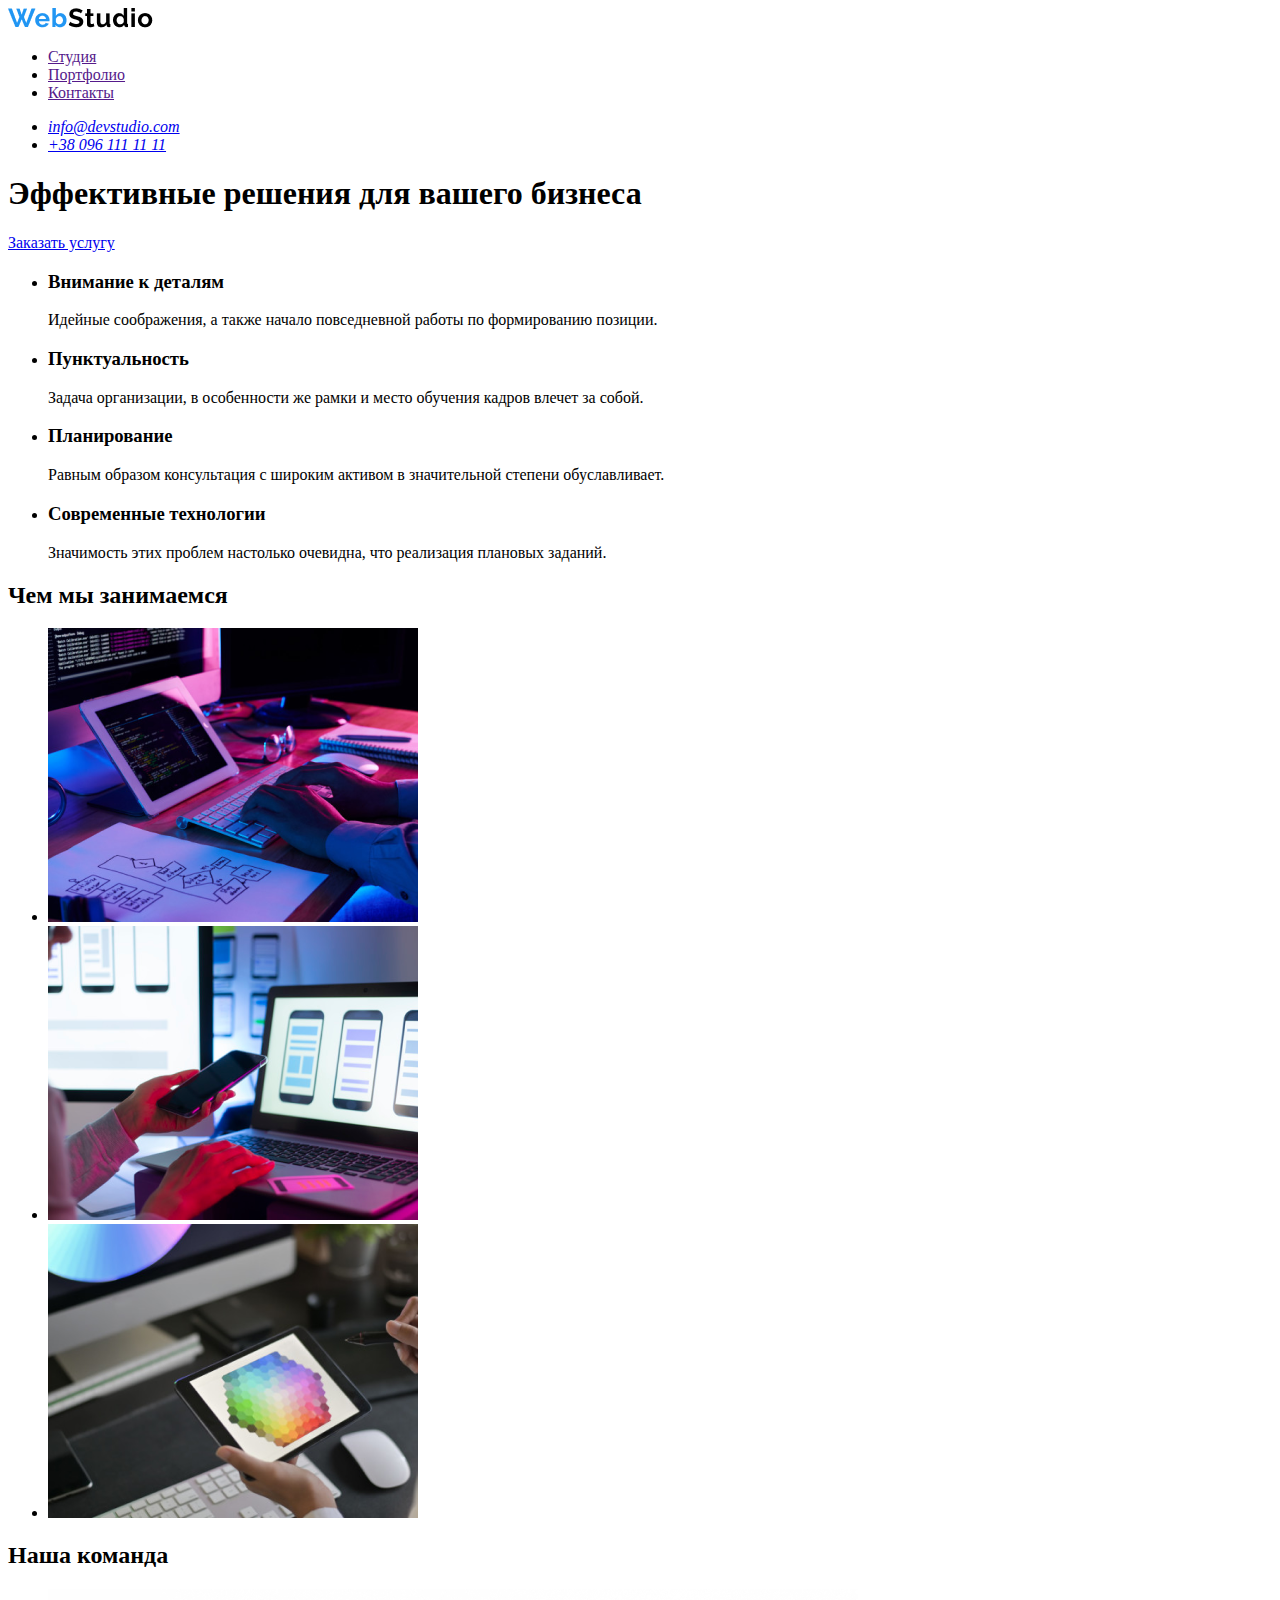
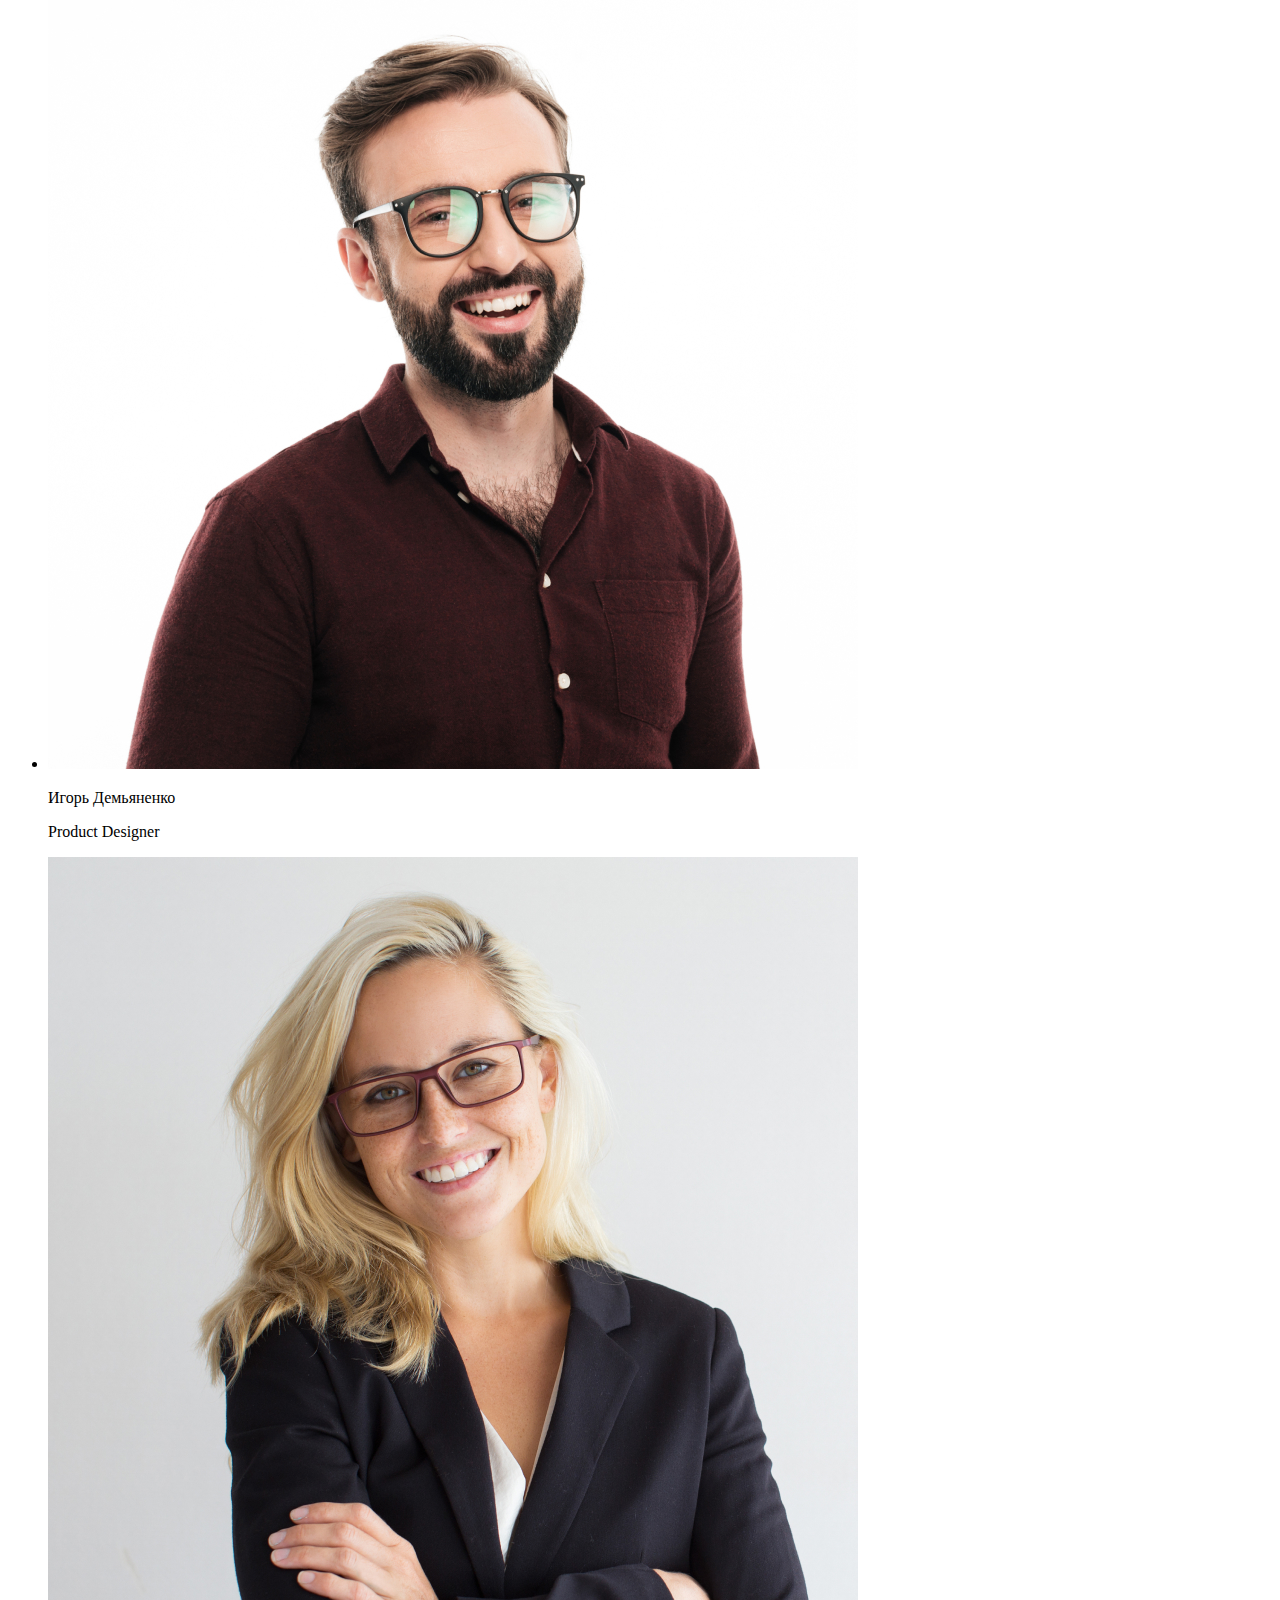
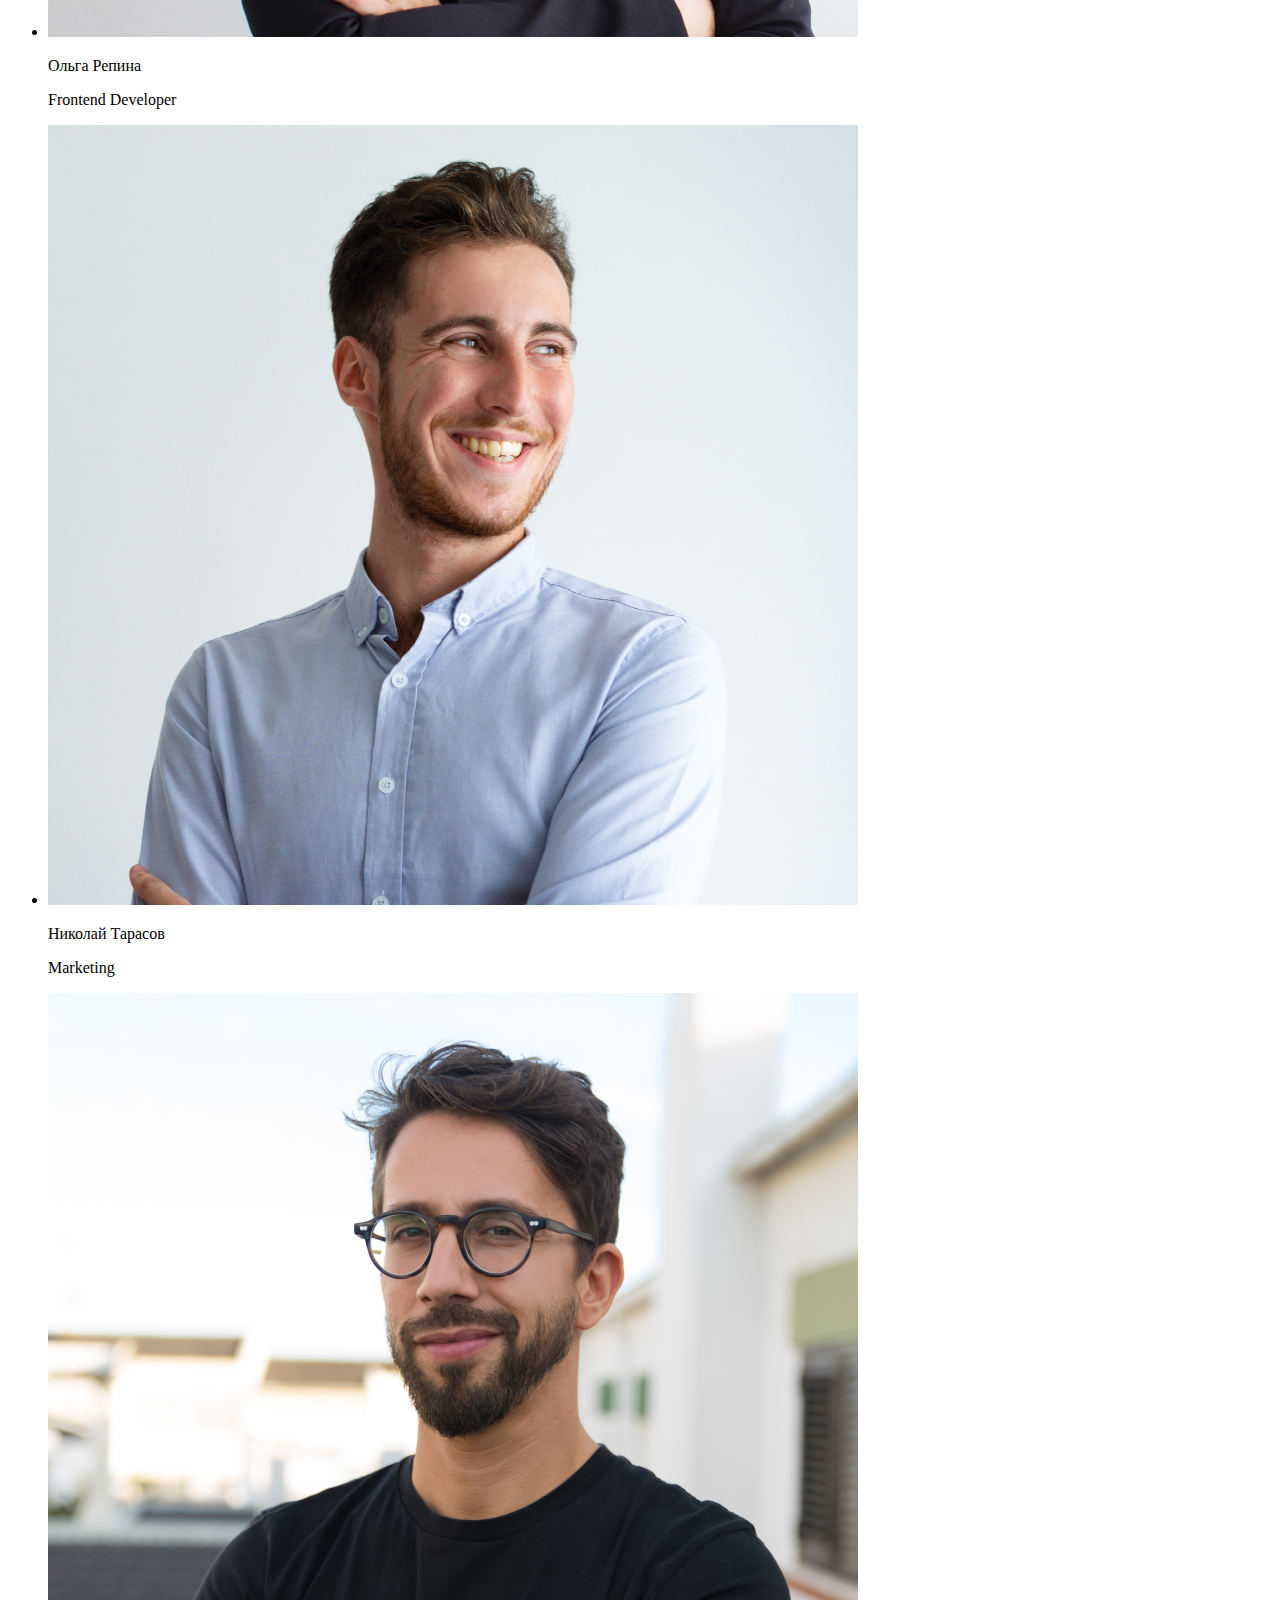
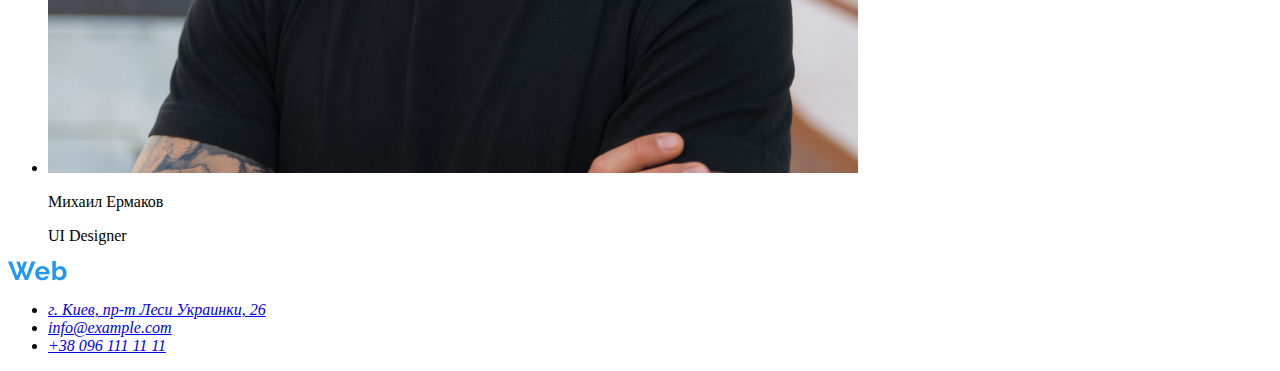
==== index.html @ d18c29e1 "Add-index and image" ====
<!DOCTYPE html>
<html lang="ru">
<head>
    <meta charset="UTF-8">
    <meta name="viewport" content="width=device-width, initial-scale=1.0">
    <title>WebStudio</title>
</head>
<body>
    <header>
       <nav>
           <a><img src="./image/WebStudio.png" alt="logo"></a>
           <ul>
            <li><a href="">Студия</a></li>
            <li><a href="">Портфолио</a></li>
            <li><a href="">Контакты</a></li>
           </ul>
           <address>
             <ul>
             <li><a href="mailto:info@devstudio.com">info@devstudio.com</a></li> 
             <li><a href="tel:+380961111111">+38 096 111 11 11</a></li>
             </ul>   
           </address>      
       </nav>
    </header>
    <main>
        <section>
            <h1>Эффективные решения для вашего бизнеса</h1>
            <a href="#">Заказать услугу</a>
        </section>
        <section>
            <ul>
                <li><h3>Внимание к деталям</h3><p>Идейные соображения, а также начало повседневной работы по формированию позиции.</p></li>
                <li><h3>Пунктуальность</h3><p>Задача организации, в особенности же рамки и место обучения кадров влечет за собой.</p></li>
                <li><h3>Планирование</h3><p>Равным образом консультация с широким активом в значительной степени обуславливает.</p></li>
                <li><h3>Современные технологии</h3><p>Значимость этих проблем настолько очевидна, что реализация плановых заданий.</p></li>
            </ul>
            <h2>Чем мы занимаемся</h2>
            <ul>
                <li><a href="#"><img src="./image/box1.png" alt="верстка"></a></li>
                <li><a href="#"><img src="./image/box2.png" alt="адаптация"></a></li>
                <li><a href="#"><img src="./image/box3.png" alt="дизайн"></a></li>
            </ul>
        </section>
        <section>
            <h2>Наша команда</h2>
            <ul>
                <li>
                    <img src="./image/Демьяненко.jpg" alt="Игорь Демьяненко">
                    <p>Игорь Демьяненко</p>
                    <p>Product Designer</p>
                </li>
                <li>
                    <img src="./image/Репина.jpg" alt="Ольга Репина">
                    <p>Ольга Репина</p>
                    <p>Frontend Developer</p>
                </li>
                <li>
                    <img src="./image/Тарасов.jpg" alt="Николай Тарасов">
                    <p>Николай Тарасов</p>
                    <p>Marketing</p>
                </li>
                <li>
                    <img src="./image/Ермаков.jpg" alt="Михаил Ермаков">
                    <p>Михаил Ермаков</p>
                    <p>UI Designer</p>
                </li>
            </ul>
        </section>
    </main>
    <footer>
        <a><img src="./image/WebStudio_light.png" alt="light logo"></a>
        <address>
           <ul>
            <li><a href="#">г. Киев, пр-т Леси Украинки, 26</a></li>
            <li><a href="mailto:info@example.com">info@example.com</a></li>
            <li><a href="tel:+380961111111">+38 096 111 11 11</a></li>
            </ul> 
        </address>
    </footer>
</body>
</html>
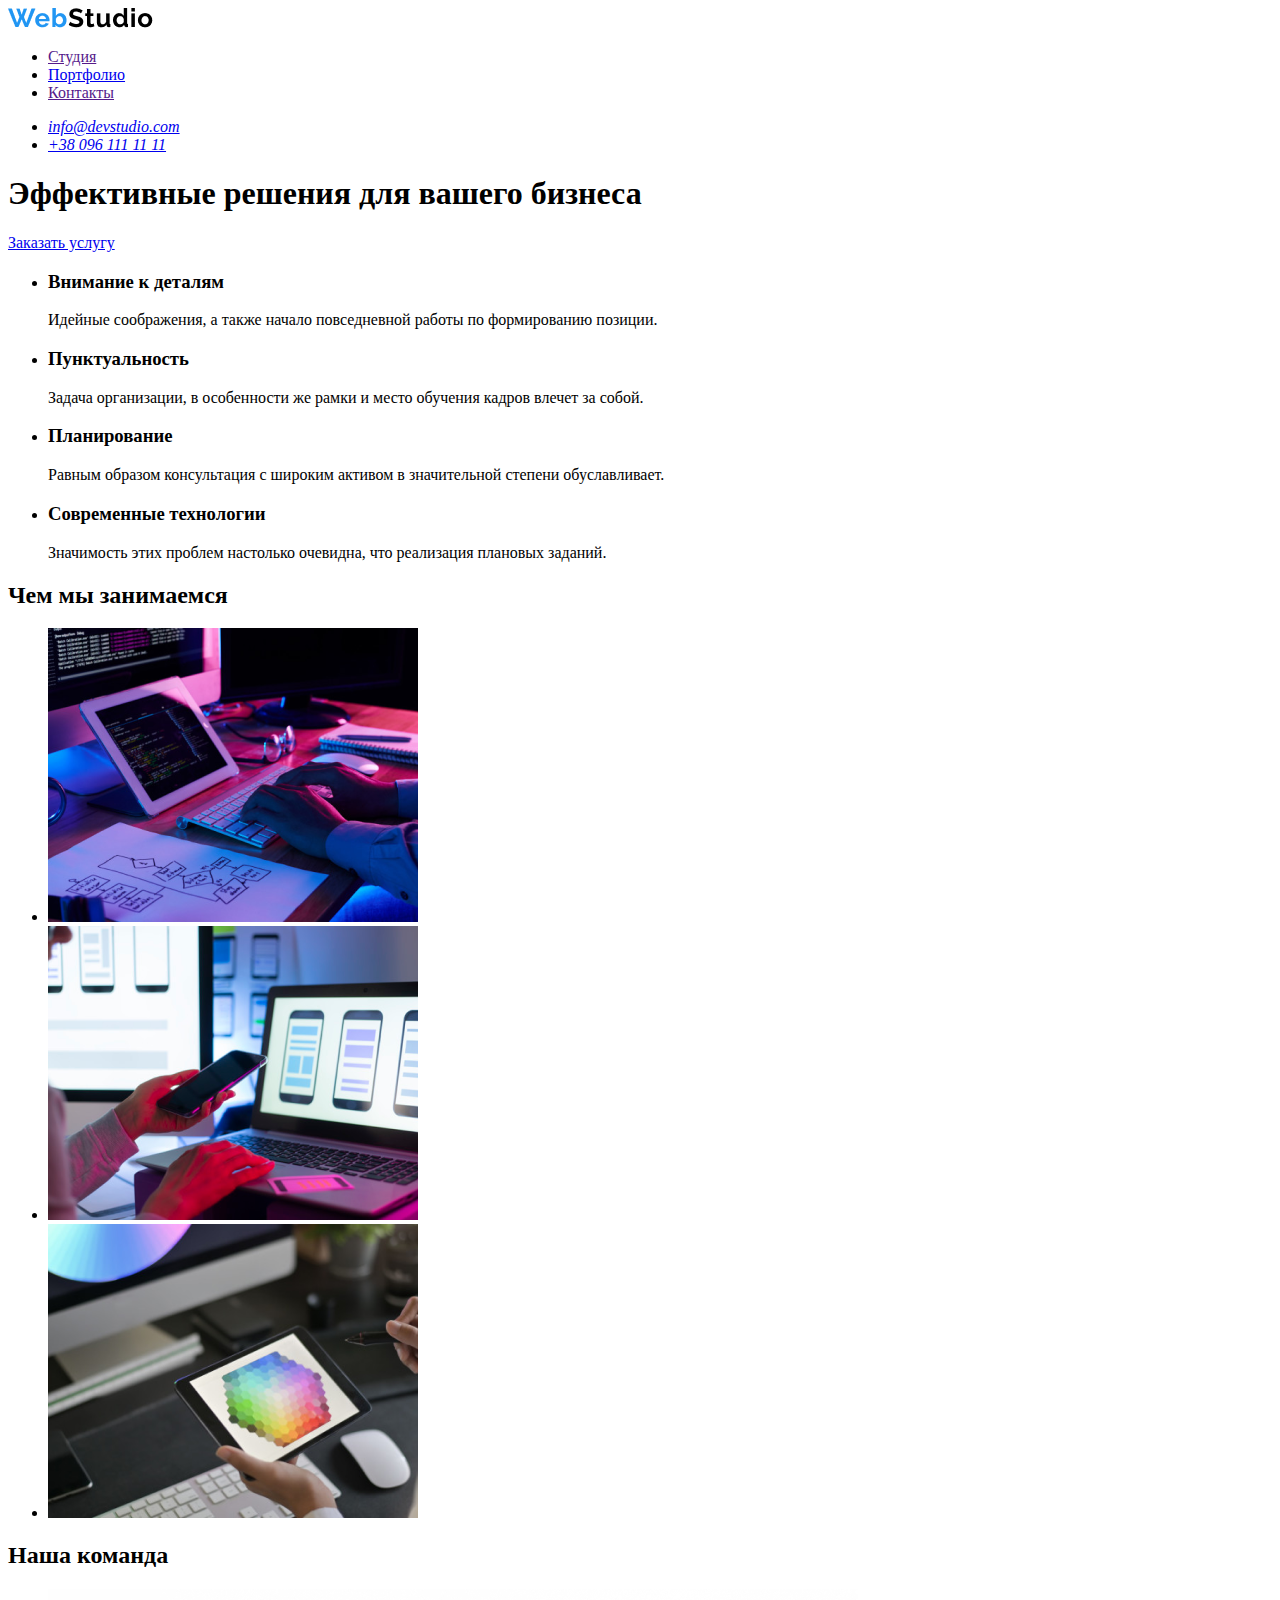
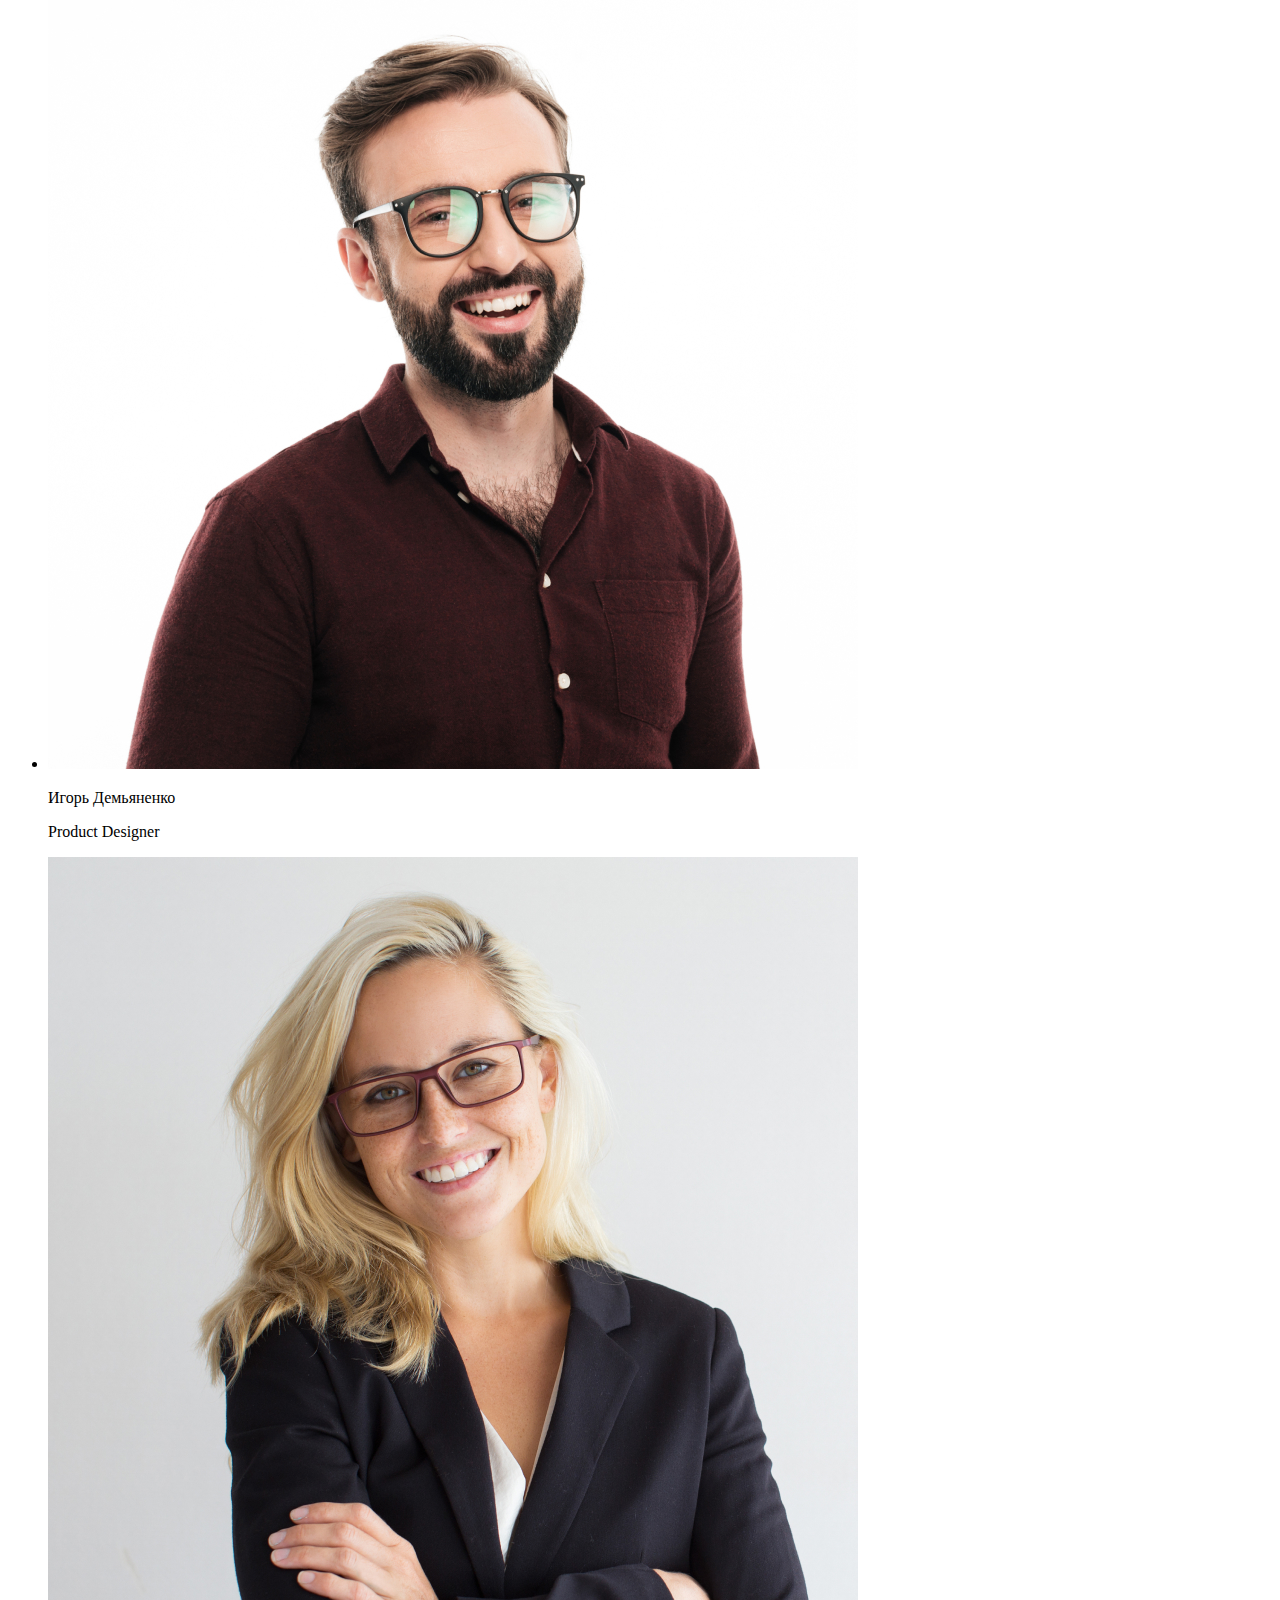
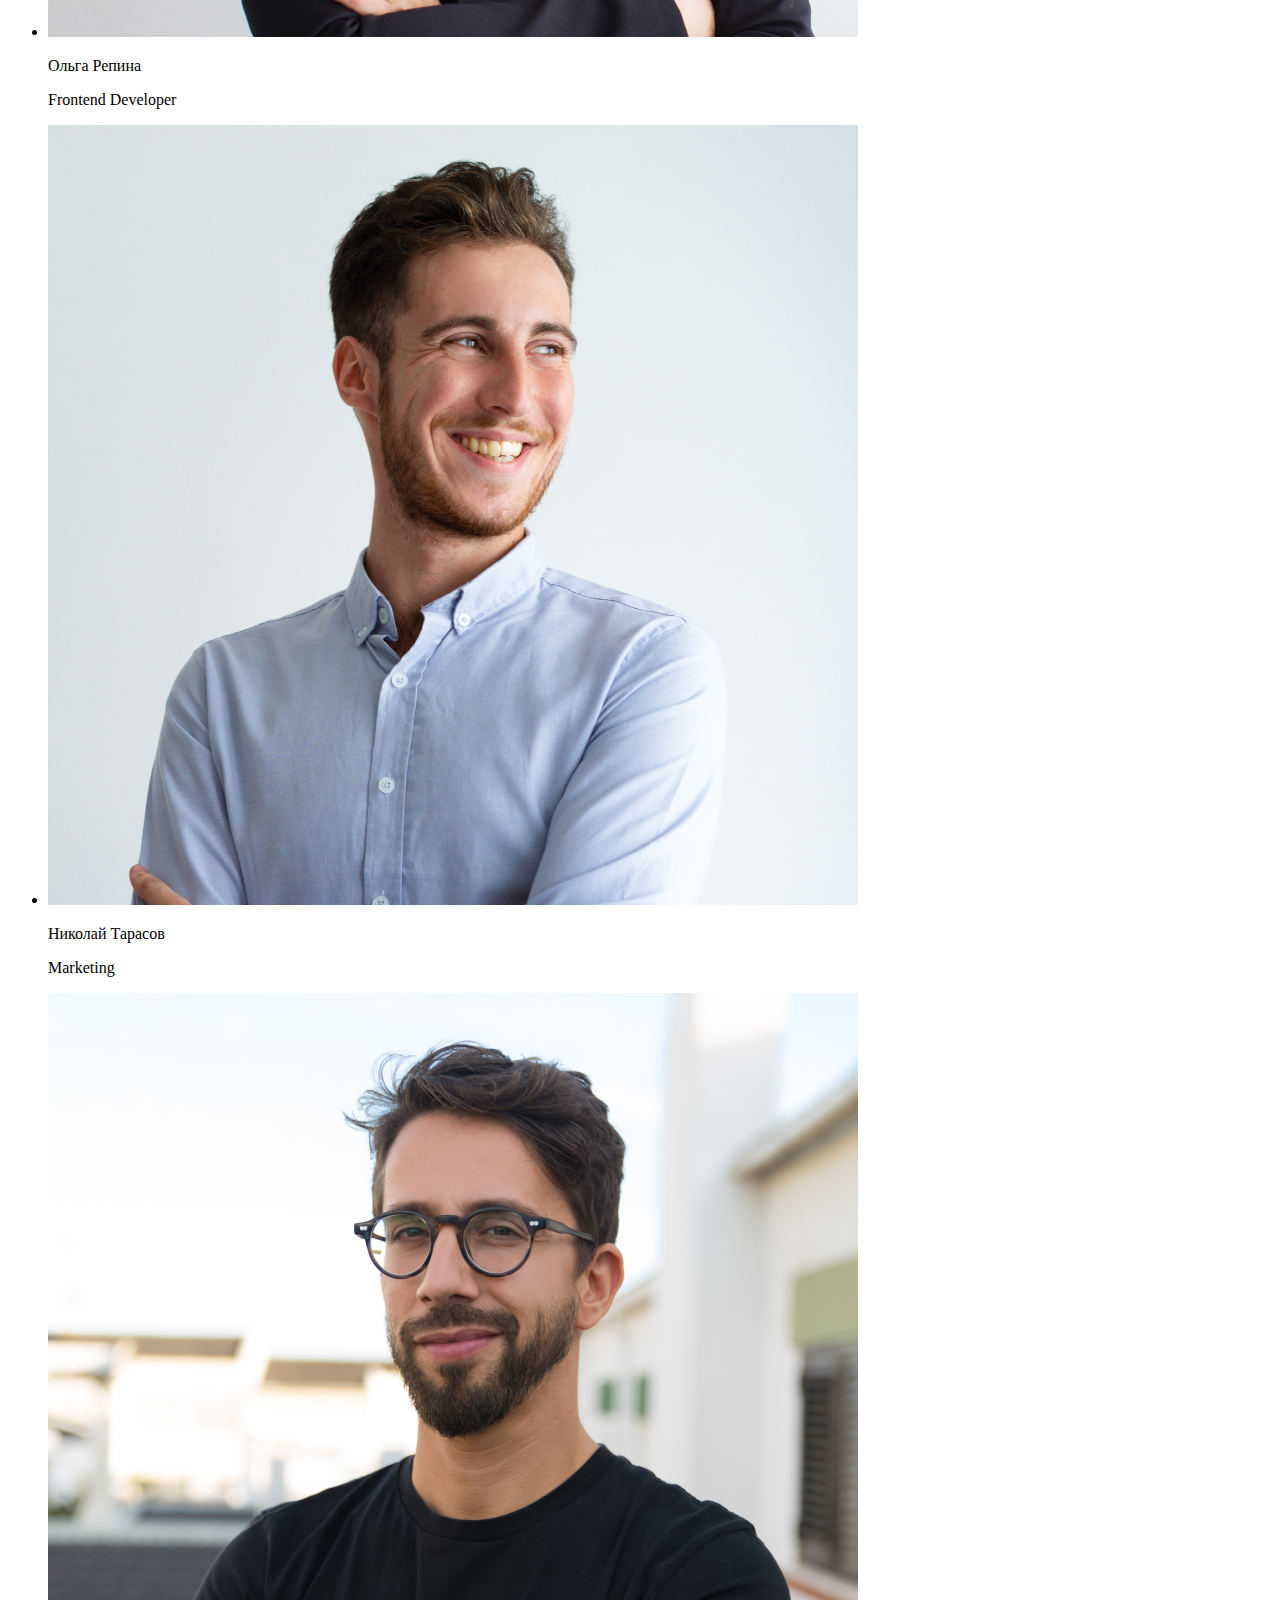
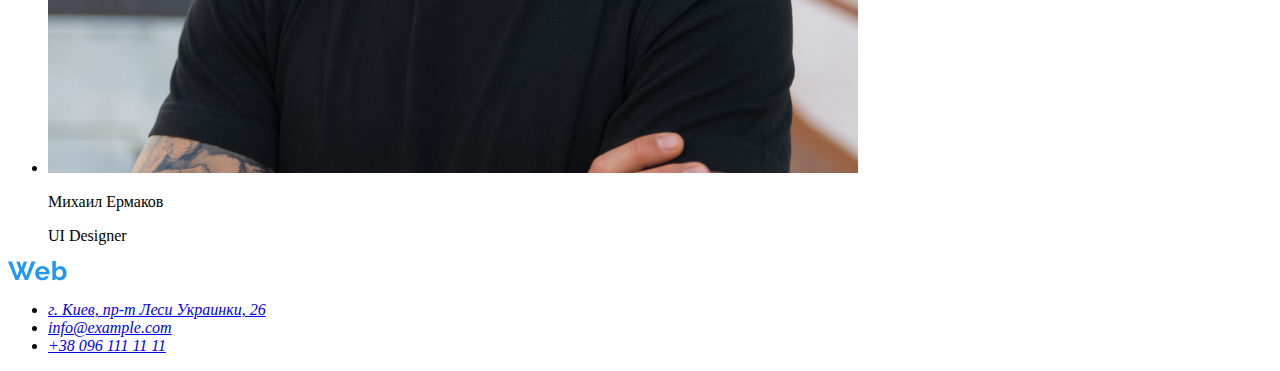
==== commit b8bcbea9: "add porfolio.html and foto" ====
--- a/index.html
+++ b/index.html
@@ -11,7 +11,7 @@
            <a><img src="./image/WebStudio.png" alt="logo"></a>
            <ul>
             <li><a href="">Студия</a></li>
-            <li><a href="">Портфолио</a></li>
+            <li><a href="./portfolio.html">Портфолио</a></li>
             <li><a href="">Контакты</a></li>
            </ul>
            <address>
